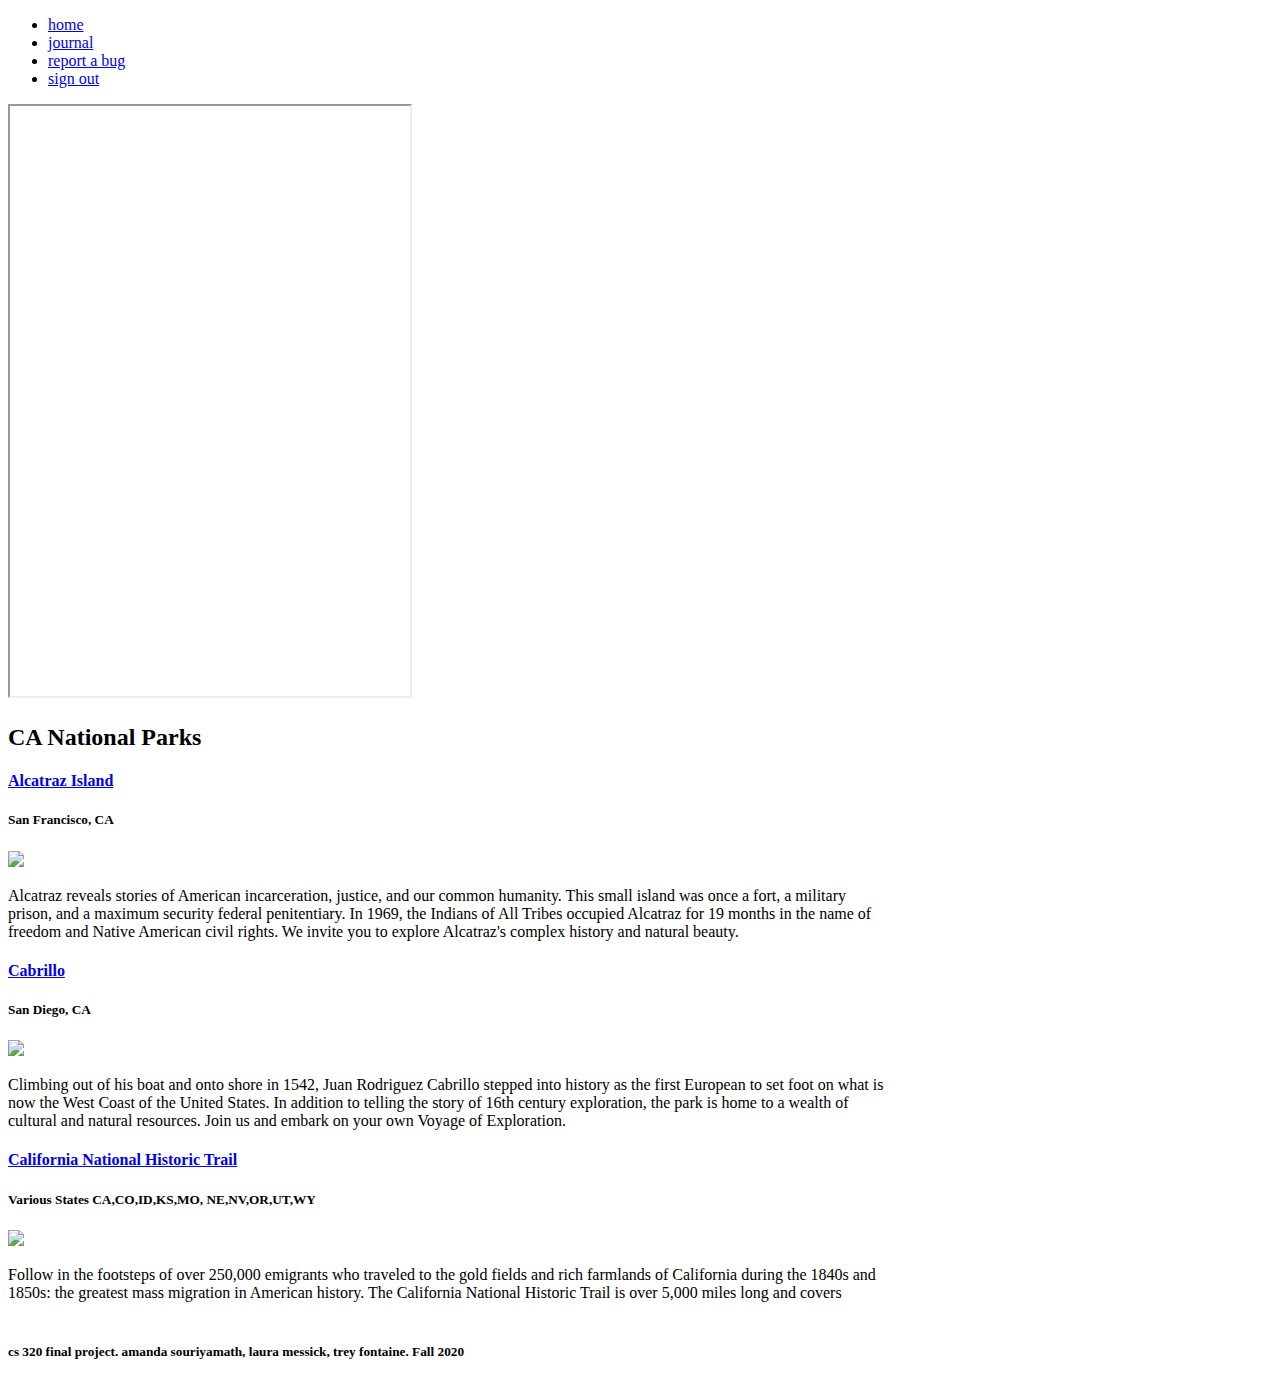
==== states/CA.html @ 1ec85a54 "Rename templates/CA.html to states/CA.html" ====
<!DOCTYPE html> 
<html lang="en"> 

<head>
	 <title>InMap</title>
	 <link rel="stylesheet" href={{ url_for('static', filename='css/style.css') }}>
</head>
<body>
<div id="wrapper">
	<header>
	<nav> 
		<ul> 
			<li><a href="map">home</a></li>
			<li><a href="journal">journal</a></li>
			<li><a href="contact">report a bug</a></li>
			<li><a href="/">sign out</a></li>
		</ul>
	</nav>
	</header>

    <div class="flexbox-container main">
        <div id="statediv" style="width: 20%; height: 600px;">
            <iframe src="https://www.google.com/maps/d/u/0/embed?mid=1KKGeNj9yy7dZjYG24kMr5bO4FFdr8Tih" width="400" height="590"></iframe>
        </div>
            
        <div id="poi" style="width: 70%; height: 600px; overflow: auto;">
            <h2 style="position:sticky;font-weight: bold;">CA National Parks</h2>
            <div class="flexbox-container nationalPark">
                <div class="flexbox-container nameAndImg">
                    <div class="flexbox-container nameAndLoc">
                        <h4 style="font-weight: bold;"><a href="https://www.nps.gov/alca">Alcatraz Island</a></h4>
                        <h5>San Francisco, CA</h5>
                    </div>
                    <div class="flexbox-container image">
                        <img src= "https://www.nps.gov//customcf/apps/CMS_HandF/ParkSearchPics/8E231188-1DD8-B71C-0EFFEC7EA3648226.jpg"></img>
                    </div>
                </div>
                <div class="flexbox-container description">
                    <p>Alcatraz reveals stories of American incarceration, justice, and our common humanity. This small island was once a fort, a military prison, and a maximum security federal penitentiary. In 1969, the Indians of All Tribes occupied Alcatraz for 19 months in the name of freedom and Native American civil rights. We invite you to explore Alcatraz's complex history and natural beauty.</p>
                </div>
            </div>
            <div class="flexbox-container nationalPark">
                <div class="flexbox-container nameAndImg">
                    <div class="flexbox-container nameAndLoc">
                        <h4 style="font-weight: bold;"><a href="https://www.nps.gov/cabr">Cabrillo</a></h4>
                        <h5>San Diego, CA</h5>
                    </div>
                    <div class="flexbox-container image">
                        <img src="https://www.nps.gov//customcf/apps/CMS_HandF/ParkSearchPics/525E3A0A-FDEF-4C0B-79F7E6E420FAAD56.jpg"></img>
                    </div>
                </div>
                <div class="flexbox-container description">
                    <p>Climbing out of his boat and onto shore in 1542, Juan Rodriguez Cabrillo stepped into history as the first European to set foot on what is now the West Coast of the United States. In addition to telling the story of 16th century exploration, the park is home to a wealth of cultural and natural resources. Join us and embark on your own Voyage of Exploration.</p>
                </div>
            </div>
            <div class="flexbox-container nationalPark">
                <div class="flexbox-container nameAndImg">
                    <div class="flexbox-container nameAndLoc">
                        <h4 style="font-weight: bold;"><a href="https://www.nps.gov/cali">California National Historic Trail</a></h4>
                        <h5>Various States CA,CO,ID,KS,MO, NE,NV,OR,UT,WY</h5>
                    </div>
                    <div class="flexbox-container image">
                        <img src=https://www.nps.gov//customcf/apps/CMS_HandF/ParkSearchPics/EC434F10-1DD8-B71C-0E317FD49148F8D0.jpg></img>
                    </div>
                </div>
                <div class="flexbox-container description">
                    <p>Follow in the footsteps of over 250,000 emigrants who traveled to the gold fields and rich farmlands of California during the 1840s and 1850s: the greatest mass migration in American history. The California National Historic Trail is over 5,000 miles long and covers portions of 10 states. Step into history along more than 1,000 miles of ruts and traces from travelers and their overland wagons.</p>
                </div>
            </div>
            <div class="flexbox-container nationalPark">
                <div class="flexbox-container nameAndImg">
                    <div class="flexbox-container nameAndLoc">
                        <h4 style="font-weight: bold;"><a href="https://www.nps.gov/camo">Castle Mountains National Monument</a></h4>
                        <h5>Barstow, CA</h5>
                    </div>
                    <div class="flexbox-container image">
                        <img src=https://www.nps.gov//customcf/apps/CMS_HandF/ParkSearchPics/C9EF180A-1DD8-B71B-0B1551F65A80F5F3.jpg></img>
                    </div>
                </div>
                <div class="flexbox-container description">
                    <p>Castle Mountains represents some of the most unique elements of the Mojave Desert. Nestled between the Nevada state line and Mojave National Preserve, the nearly 21,000 acres of Castle Mountains boasts Joshua tree forests, unbroken natural landscapes, rare desert grasslands, and rich human history. This intriguing area provides serenity and solitude from nearby metropolitan areas.</p>
                </div>
            </div>
            <div class="flexbox-container nationalPark">
                <div class="flexbox-container nameAndImg">
                    <div class="flexbox-container nameAndLoc">
                        <h4 style="font-weight: bold;"><a href="https://www.nps.gov/cech">César E. Chávez National Monument</a></h4>
                        <h5>Keene, CA</h5>
                    </div>
                    <div class="flexbox-container image">
                        <img src=https://www.nps.gov//customcf/apps/CMS_HandF/ParkSearchPics/5D5F42C8-F648-750B-2B7191723A02FE7E.jpg></img>
                    </div>
                </div>
                <div class="flexbox-container description">
                    <p>Yes, we can! Widely recognized as the most important Latino leader in the United States during the twentieth century, CÃ©sar E. ChÃ¡vez led farm workers and supporters in the establishment of the country's first permanent agricultural union. His leadership brought sustained international attention to the plight of U.S. farm workers, and secured for them higher wages and safer working conditions</p>
                </div>
            </div>
            <div class="flexbox-container nationalPark">
                <div class="flexbox-container nameAndImg">
                    <div class="flexbox-container nameAndLoc">
                        <h4 style="font-weight: bold;"><a href="https://www.nps.gov/chis">Channel Islands</a></h4>
                        <h5>Ventura, CA</h5>
                    </div>
                    <div class="flexbox-container image">
                        <img src=https://www.nps.gov//customcf/apps/CMS_HandF/ParkSearchPics/C3F43C9B-1DD8-B71C-0E2389AFF76F592C.jpg></img>
                    </div>
                </div>
                <div class="flexbox-container description">
                    <p>Channel Islands National Park encompasses five remarkable islands and their ocean environment, preserving and protecting a wealth of natural and cultural resources. Isolation over thousands of years has created unique animals, plants, and archeological resources found nowhere else on Earth and helped preserve a place where visitors can experience coastal southern California as it once was.</p>
                </div>
            </div>
            <div class="flexbox-container nationalPark">
                <div class="flexbox-container nameAndImg">
                    <div class="flexbox-container nameAndLoc">
                        <h4 style="font-weight: bold;"><a href="https://www.nps.gov/deva">Death Valley</a></h4>
                        <h5>Death Valley, CA,NV</h5>
                    </div>
                    <div class="flexbox-container image">
                        <img src=https://www.nps.gov//customcf/apps/CMS_HandF/ParkSearchPics/00542D46-FA04-DAE3-3B63820EE4116240.jpg></img>
                    </div>
                </div>
                <div class="flexbox-container description">
                    <p>In this below-sea-level basin, steady drought and record summer heat make Death Valley a land of extremes. Yet, each extreme has a striking contrast. Towering peaks are frosted with winter snow. Rare rainstorms bring vast fields of wildflowers. Lush oases harbor tiny fish and refuge for wildlife and humans. Despite its morbid name, a great diversity of life survives in Death Valley.</p>
                </div>
            </div>
            <div class="flexbox-container nationalPark">
                <div class="flexbox-container nameAndImg">
                    <div class="flexbox-container nameAndLoc">
                        <h4 style="font-weight: bold;"><a href="https://www.nps.gov/depo">Devils Postpile</a></h4>
                        <h5>Mammoth Lakes, CA</h5>
                    </div>
                    <div class="flexbox-container image">
                        <img src=https://www.nps.gov//customcf/apps/CMS_HandF/ParkSearchPics/91F10D3F-1DD8-B71C-0E9C7EF5D83753AE.jpg></img>
                    </div>
                </div>
                <div class="flexbox-container description">
                    <p>Established in 1911 by presidential proclamation, Devils Postpile National Monument protects and preserves the Devils Postpile formation, the 101-foot high Rainbow Falls, and pristine mountain scenery.  The formation is a rare sight in the geologic world and ranks as one of the world's finest examples of columnar basalt. Its' columns tower up to 60 feet and display a striking symmetry.</p>
                </div>
            </div>
            <div class="flexbox-container nationalPark">
                <div class="flexbox-container nameAndImg">
                    <div class="flexbox-container nameAndLoc">
                        <h4 style="font-weight: bold;"><a href="https://www.nps.gov/fopo">Fort Point</a></h4>
                        <h5>San Francisco, CA</h5>
                    </div>
                    <div class="flexbox-container image">
                        <img src=https://www.nps.gov//customcf/apps/CMS_HandF/ParkSearchPics/BC09244B-1DD8-B71C-0EC37DA8C33D1CF6.jpg></img>
                    </div>
                </div>
                <div class="flexbox-container description">
                    <p>From its vantage point overlooking the spectacular Golden Gate, Fort Point defended the San Francisco Bay following California's Gold Rush through World War II. Its beautifully arched casemates display the art of 3rd system brick masonry and interacts gracefully with the Golden Gate Bridge.</p>
                </div>
            </div>
            <div class="flexbox-container nationalPark">
                <div class="flexbox-container nameAndImg">
                    <div class="flexbox-container nameAndLoc">
                        <h4 style="font-weight: bold;"><a href="https://www.nps.gov/goga">Golden Gate</a></h4>
                        <h5>San Francisco, CA</h5>
                    </div>
                    <div class="flexbox-container image">
                        <img src=https://www.nps.gov//customcf/apps/CMS_HandF/ParkSearchPics/22F4EB7E-B50A-F16D-E35A0083CB6129B9.jpg></img>
                    </div>
                </div>
                <div class="flexbox-container description">
                    <p>Experience a park so rich it supports 19 distinct ecosystems with over 2,000 plant and animal species. Go for a hike, enjoy a vista, have a picnic or learn about the centuries of overlapping history from Californiaâ€™s indigenous cultures, Spanish colonialism, the Mexican Republic, US military expansion and the growth of San Francisco. All of this and more awaits you, so get out and find your park.</p>
                </div>
            </div>
            <div class="flexbox-container nationalPark">
                <div class="flexbox-container nameAndImg">
                    <div class="flexbox-container nameAndLoc">
                        <h4 style="font-weight: bold;"><a href="https://www.nps.gov/jomu">John Muir National Historic Site</a></h4>
                        <h5>Martinez, CA</h5>
                    </div>
                    <div class="flexbox-container image">
                        <img src="//www.nps.gov/customcf/apps/CMS_HandF/ParkSearchPics/E440D2E2-1DD8-B71C-0E5FBE21786F7C21.jpg"></img>
                    </div>
                </div>
                <div class="flexbox-container description">
                    <p>John Muir played many roles in his life, all of which helped him succeed in his role as an advocate for Nature. As America’s most famous naturalist and conservationist, Muir fought to protect the wild places he loved, places we can still visit today. Muir’s writings convinced the U.S. government to protect Yosemite, Sequoia, Grand Canyon and Mt. Rainier as national parks.</p>
                </div>
            </div>
            <div class="flexbox-container nationalPark">
                <div class="flexbox-container nameAndImg">
                    <div class="flexbox-container nameAndLoc">
                        <h4 style="font-weight: bold;"><a href="https://www.nps.gov/jotr">Joshua Tree National Park</a></h4>
                        <h5>Twentynine Palms, CA</h5>
                    </div>
                    <div class="flexbox-container image">
                        <img src=https://www.nps.gov/customcf/apps/CMS_HandF/ParkSearchPics/0F1D4C44-F274-CCD6-83BF4D54FD999504.jpg></img>
                    </div>
                </div>
                <div class="flexbox-container description">
                    <p>Two distinct desert ecosystems, the Mojave and the Colorado, come together in Joshua Tree National Park. A fascinating variety of plants and animals make their homes in a land sculpted by strong winds and occasional torrents of rain. Dark night skies, a rich cultural history, and surreal geologic features add to the wonder of this vast wilderness in southern California. Come explore for yourself.</p>
                </div>
            </div>
            <div class="flexbox-container nationalPark">
                <div class="flexbox-container nameAndImg">
                    <div class="flexbox-container nameAndLoc">
                        <h4 style="font-weight: bold;"><a href="https://www.nps.gov/juba">Juan Bautista de Anza Historic Trail</a></h4>
                        <h5>Nogales, AZ</h5>
                    </div>
                    <div class="flexbox-container image">
                        <img src=https://www.nps.gov/customcf/apps/CMS_HandF/ParkSearchPics/CF0F28AD-EBF6-DB81-1999533411D1486E.jpg></img>
                    </div>
                </div>
                <div class="flexbox-container description">
                    <p>"¡Vayan Subiendo!"("Everyone mount up!") was the rousing call from Juan Bautista de Anza. In 1775-76, he led some 240 men, women, and children on an epic journey to establish the first non-Native settlement at San Francisco Bay. Today, the 1,200-mile Juan Bautista de Anza National Historic Trail connects history, culture, and outdoor recreation from Nogales, Arizona, to the San Francisco Bay Area.</p>
                </div>
            </div>
            <div class="flexbox-container nationalPark">
                <div class="flexbox-container nameAndImg">
                    <div class="flexbox-container nameAndLoc">
                        <h4 style="font-weight: bold;"><a href="https://www.nps.gov/lavo">Lassen Volcanic National Park</a></h4>
                        <h5>Mineral, CA</h5>
                    </div>
                    <div class="flexbox-container image">
                        <img src=https://www.nps.gov/customcf/apps/CMS_HandF/ParkSearchPics/86FF8963-155D-4519-3E10C9FBC885D007.jpg></img>
                    </div>
                </div>
                <div class="flexbox-container description">
                    <p>Lassen Volcanic National Park is home to steaming fumaroles, meadows freckled with wildflowers, clear mountain lakes, and numerous volcanoes. Jagged peaks tell the story of its eruptive past while hot water continues to shape the land.</p>
                </div>
            </div>
            <div class="flexbox-container nationalPark">
                <div class="flexbox-container nameAndImg">
                    <div class="flexbox-container nameAndLoc">
                        <h4 style="font-weight: bold;"><a href="https://www.nps.gov/labe">Lava Beds</a></h4>
                        <h5>Tulelake, CA</h5>
                    </div>
                    <div class="flexbox-container image">
                        <img src=https://www.nps.gov/customcf/apps/CMS_HandF/ParkSearchPics/8D69923C-1DD8-B71C-0E546CCF859089AF.jpg></img>
                    </div>
                </div>
                <div class="flexbox-container description">
                    <p>Lava Beds National Monument is a land of turmoil, both geological and historical. Over the last half-million years, volcanic eruptions on the Medicine Lake shield volcano have created a rugged landscape dotted with diverse volcanic features. More than 800 caves, Native American rock art sites, historic battlefields and campsites, and a high desert wilderness experience await you!</p>
                </div>
            </div>
            <div class="flexbox-container nationalPark">
                <div class="flexbox-container nameAndImg">
                    <div class="flexbox-container nameAndLoc">
                        <h4 style="font-weight: bold;"><a href="https://www.nps.gov/manz">Manzanar</a></h4>
                        <h5>Independence, CA</h5>
                    </div>
                    <div class="flexbox-container image">
                        <img src=https://www.nps.gov/customcf/apps/CMS_HandF/ParkSearchPics/EF6C89F3-1DD8-B71C-0E05CED6D13C6F74.jpg></img>
                    </div>
                </div>
                <div class="flexbox-container description">
                    <p>In 1942, the United States government ordered more than 110,000 men, women, and children to leave their homes and detained them in remote, military-style camps. Manzanar War Relocation Center was one of ten camps where Japanese American citizens and resident Japanese aliens were incarcerated during World War II.</p>
                </div>
            </div>
            <div class="flexbox-container nationalPark">
                <div class="flexbox-container nameAndImg">
                    <div class="flexbox-container nameAndLoc">
                        <h4 style="font-weight: bold;"><a href="https://www.nps.gov/moja">Mojave</a></h4>
                        <h5>Barstow, CA</h5>
                    </div>
                    <div class="flexbox-container image">
                        <img src=https://www.nps.gov/customcf/apps/CMS_HandF/ParkSearchPics/7879EC94-155D-4519-3E3960BE5790E223.jpg></img>
                    </div>
                </div>
                <div class="flexbox-container description">
                    <p>Singing sand dunes, cinder cone volcanoes, a large Joshua tree forest, and carpets of spring wildflowers are all found within this 1.6-million-acre park. A visit to its canyons, mountains, and mesas will reveal long-abandoned mines, homesteads, and rock-walled military outposts. Located between Los Angeles and Las Vegas, Mojave provides serenity and solitude from major metropolitan areas.</p>
                </div>
            </div>
            <div class="flexbox-container nationalPark">
                <div class="flexbox-container nameAndImg">
                    <div class="flexbox-container nameAndLoc">
                        <h4 style="font-weight: bold;"><a href="https://www.nps.gov/muwo">Muir Woods</a></h4>
                        <h5>Mill Valley, CA</h5>
                    </div>
                    <div class="flexbox-container image">
                        <img src=https://www.nps.gov/customcf/apps/CMS_HandF/ParkSearchPics/3DC8C964-F2C6-2D2B-5128AB6A1D3C951C.jpg></img>
                    </div>
                </div>
                <div class="flexbox-container description">
                    <p>Walk among old growth coast redwoods, cooling their roots in the fresh water of Redwood Creek and lifting their crowns to reach the sun and fog. Federally protected as a National Monument since 1908, this primeval forest is both refuge and laboratory, revealing our relationship with the living landscape. What will you discover in Muir Woods?</p>
                </div>
            </div>
            <div class="flexbox-container nationalPark">
                <div class="flexbox-container nameAndImg">
                    <div class="flexbox-container nameAndLoc">
                        <h4 style="font-weight: bold;"><a href="https://www.nps.gov/pinn">Pinnacles</a></h4>
                        <h5>Paicines, CA</h5>
                    </div>
                    <div class="flexbox-container image">
                        <img src=https://www.nps.gov/customcf/apps/CMS_HandF/ParkSearchPics/140F1849-1DD8-B71B-0BD25C79625EE75B.jpg></img>
                    </div>
                </div>
                <div class="flexbox-container description">
                    <p>Some 23 million years ago multiple volcanoes erupted, flowed, and slid to form what would become Pinnacles National Park. What remains is a unique landscape. Travelers journey through chaparral, oak woodlands, and canyon bottoms. Hikers enter rare talus caves and emerge to towering rock spires teeming with life: prairie and peregrine falcons, golden eagles, and the inspiring California condor.</p>
                </div>
            </div>
            <div class="flexbox-container nationalPark">
                <div class="flexbox-container nameAndImg">
                    <div class="flexbox-container nameAndLoc">
                        <h4 style="font-weight: bold;"><a href="https://www.nps.gov/pore">Point Reyes</a></h4>
                        <h5>Point Reyes, CA</h5>
                    </div>
                    <div class="flexbox-container image">
                        <img src=https://www.nps.gov/customcf/apps/CMS_HandF/ParkSearchPics/F4C26BB3-155D-4519-3EBE44A3038BD2AA.jpg></img>
                    </div>
                </div>
                <div class="flexbox-container description">
                    <p>From its thunderous ocean breakers crashing against rocky headlands and expansive sand beaches to its open grasslands, brushy hillsides, and forested ridges, Point Reyes offers visitors over 1500 species of plants and animals to discover. Home to several cultures over thousands of years, the Seashore preserves a tapestry of stories and interactions of people. Point Reyes awaits your exploration.</p>
                </div>
            </div>
            <div class="flexbox-container nationalPark">
                <div class="flexbox-container nameAndImg">
                    <div class="flexbox-container nameAndLoc">
                        <h4 style="font-weight: bold;"><a href="https://www.nps.gov/poch">Port Chicago Naval Magazine</a></h4>
                        <h5>Concord Naval Weapons Station, CA</h5>
                    </div>
                    <div class="flexbox-container image">
                        <img src=https://www.nps.gov/customcf/apps/CMS_HandF/ParkSearchPics/BB8A00CD-C474-4D1B-4D3BB90631ACA443.jpg></img>
                    </div>
                </div>
                <div class="flexbox-container description">
                    <p>On the evening of July 17, 1944, residents in the San Francisco east bay area were jolted awake by a massive explosion that cracked windows and lit up the night sky. At Port Chicago Naval Magazine, 320 men were instantly killed when two ships being loaded with ammunition for the Pacific theater troops blew up. It was WWII's worst home front disaster.</p>
                </div>
            </div>
            <div class="flexbox-container nationalPark">
                <div class="flexbox-container nameAndImg">
                    <div class="flexbox-container nameAndLoc">
                        <h4 style="font-weight: bold;"><a href="https://www.nps.gov/prsf">Presidio of San Francisco</a></h4>
                        <h5>San Francisco, CA</h5>
                    </div>
                    <div class="flexbox-container image">
                        <img src=https://www.nps.gov/customcf/apps/CMS_HandF/ParkSearchPics/E7B033A7-1DD8-B71C-0E40CE3B3F7A3896.jpg></img>
                    </div>
                </div>
                <div class="flexbox-container description">
                    <p>For 218 years, the Presidio served as an army post for three nations. World and local events, from military campaigns to World Fairs and earthquakes, left their mark. Come enjoy the history and the natural beauty of the Presidio. Explore centuries of architecture. Reflect in a national cemetery. Walk along an historic airfield, through forests or to beaches, and admire spectacular vistas.</p>
                </div>
            </div>
            <div class="flexbox-container nationalPark">
                <div class="flexbox-container nameAndImg">
                    <div class="flexbox-container nameAndLoc">
                        <h4 style="font-weight: bold;"><a href="https://www.nps.gov/redw">Redwoods</a></h4>
                        <h5>Del Norte & Humboldt counties , CA</h5>
                    </div>
                    <div class="flexbox-container image">
                        <img src=https://www.nps.gov/customcf/apps/CMS_HandF/ParkSearchPics/8D09E37E-1DD8-B71C-0E8C214A613FB9BC.jpg></img>
                    </div>
                </div>
                <div class="flexbox-container description">
                    <p>Most people know Redwood as home to the tallest trees on Earth. But the parks also protect vast prairies, oak woodlands, wild riverways, and nearly 40 miles of rugged coastline. People have lived in this verdant landscape since time immemorial. Together, the National Park Service and California State Parks are managing and restoring these lands for the inspiration, enjoyment, and education of all.</p>
                </div>
            </div>
            <div class="flexbox-container nationalPark">
                <div class="flexbox-container nameAndImg">
                    <div class="flexbox-container nameAndLoc">
                        <h4 style="font-weight: bold;"><a href="https://www.nps.gov/rori">Rosie the Riveter WWII Home Front</a></h4>
                        <h5>Richmond, CA</h5>
                    </div>
                    <div class="flexbox-container image">
                        <img src=https://www.nps.gov/customcf/apps/CMS_HandF/ParkSearchPics/B8839227-A7B6-5DE1-6544B1FBF6CA0456.jpg></img>
                    </div>
                </div>
                <div class="flexbox-container description">
                    <p>Explore and honor the efforts and sacrifices of American civilians on the World War II home front. Find out how they lived, worked and got along. Many faces, many stories, many truths weave a complex tapestry of myths and realities from this time of opportunity and loss.</p>
                </div>
            </div>
            <div class="flexbox-container nationalPark">
                <div class="flexbox-container nameAndImg">
                    <div class="flexbox-container nameAndLoc">
                        <h4 style="font-weight: bold;"><a href="https://www.nps.gov/safr">San Francisco Maritime</a></h4>
                        <h5>San Francisco, CA</h5>
                    </div>
                    <div class="flexbox-container image">
                        <img src=https://www.nps.gov/customcf/apps/CMS_HandF/ParkSearchPics/F4484F0B-1DD8-B71C-0E72B97784BC6E34.jpg></img>
                    </div>
                </div>
                <div class="flexbox-container description">
                    <p>Located in the Fisherman's Wharf neighborhood, San Francisco Maritime National Historical Park offers visitors the sights, sounds, smells and stories of Pacific Coast maritime history. The Park includes a magnificent fleet of historic ships, a Visitor Center, Maritime Museum, Maritime Research Center, and Aquatic Park Historic District.</p>
                </div>
            </div>
            <div class="flexbox-container nationalPark">
                <div class="flexbox-container nameAndImg">
                    <div class="flexbox-container nameAndLoc">
                        <h4 style="font-weight: bold;"><a href="https://www.nps.gov/samo">Santa Monica Mountains</a></h4>
                        <h5>Thousand Oaks, CA</h5>
                    </div>
                    <div class="flexbox-container image">
                        <img src=https://www.nps.gov/customcf/apps/CMS_HandF/ParkSearchPics/0A579407-B5D5-B5CA-73AD48B343DC7235.jpg></img>
                    </div>
                </div>
                <div class="flexbox-container description">
                    <p>Hidden in plain sight from Los Angeles, the Santa Monica Mountains offer easy access to surprisingly wild places. Experience the famous beaches of Malibu or explore more than 500 miles of trails. The park abounds with historical and cultural sites, from old movie ranches to Native American centers. What will you and your family discover?</p>
                </div>
            </div>
            <div class="flexbox-container nationalPark">
                <div class="flexbox-container nameAndImg">
                    <div class="flexbox-container nameAndLoc">
                        <h4 style="font-weight: bold;"><a href="https://www.nps.gov/seki">Sequoia & Kings Canyon</a></h4>
                        <h5>Fresno counties, CA</h5>
                    </div>
                    <div class="flexbox-container image">
                        <img src=https://www.nps.gov/customcf/apps/CMS_HandF/ParkSearchPics/1D2F4113-1DD8-B71B-0B333A69FC95D0AD.jpg></img>
                    </div>
                </div>
                <div class="flexbox-container description">
                    <p>This dramatic landscape testifies to nature's size, beauty, and diversity—huge mountains, rugged foothills, deep canyons, vast caverns, and the world's largest trees. The parks lie side by side in the southern Sierra Nevada east of the San Joaquin Valley. Weather varies a lot by season and elevation, which ranges from 1,370' to 14,494'.</p>
                </div>
            </div>
            <div class="flexbox-container nationalPark">
                <div class="flexbox-container nameAndImg">
                    <div class="flexbox-container nameAndLoc">
                        <h4 style="font-weight: bold;"><a href="https://www.nps.gov/tule">Tule Lake</a></h4>
                        <h5>Tulelake, CA</h5>
                    </div>
                    <div class="flexbox-container image">
                        <img src=https://www.nps.gov/customcf/apps/CMS_HandF/ParkSearchPics/23A27A61-1DD8-B71C-0E485D8B9EB7564A.jpg></img>
                    </div>
                </div>
                <div class="flexbox-container description">
                    <p>The Tule Lake National Monument includes both the the Tule Lake Segregation Center, the largest and most controversial of the sites where Japanese Americans were incarcerated during World War II, and Camp Tulelake, which was first a Civilian Conservation Corps camp, then an additional facility to detain Japanese Americans, and finally a prisoner of war camp.</p>
                </div>
            </div>
            <div class="flexbox-container nationalPark">
                <div class="flexbox-container nameAndImg">
                    <div class="flexbox-container nameAndLoc">
                        <h4 style="font-weight: bold;"><a href="https://www.nps.gov/whis">Whiskeytown</a></h4>
                        <h5>Whiskeytown, CA</h5>
                    </div>
                    <div class="flexbox-container image">
                        <img src=https://www.nps.gov/customcf/apps/CMS_HandF/ParkSearchPics/61AEEBCB-DBB6-0FA4-C2C0F50D21EDB7CD.jpg></img>
                    </div>
                </div>
                <div class="flexbox-container description">
                    <p>Whiskeytown Lake’s crystal-clear water is perhaps the most recognized feature of the park. However, water-based recreation is only a part of what the 42,000-acre Whiskeytown National Recreation Area (NRA) has to offer. Visit waterfalls, hike through rugged mountains, explore California Gold Rush history, and observe post-fire ecology in action. Your national park is calling...</p>
                </div>
            </div>
            <div class="flexbox-container nationalPark">
                <div class="flexbox-container nameAndImg">
                    <div class="flexbox-container nameAndLoc">
                        <h4 style="font-weight: bold;"><a href="https://www.nps.gov/yose">Yosemite</a></h4>
                        <h5>Sierra Nevada, CA</h5>
                    </div>
                    <div class="flexbox-container image">
                        <img src=https://www.nps.gov/customcf/apps/CMS_HandF/ParkSearchPics/F482AF4F-1DD8-B71B-0B5C614D4B57121F.jpg></img>
                    </div>
                </div>
                <div class="flexbox-container description">
                    <p>Not just a great valley, but a shrine to human foresight, the strength of granite, the power of glaciers, the persistence of life, and the tranquility of the High Sierra. First protected in 1864, Yosemite National Park is best known for its waterfalls, but within its nearly 1,200 square miles, you can find deep valleys, grand meadows, ancient giant sequoias, a vast wilderness area, and much more.</p>
                </div>
            </div>
        </div>
        

    </div>
</div>
<br>
<footer>
	<h5>
		cs 320 final project. amanda souriyamath, laura messick, trey fontaine. Fall 2020
	</h5>
</footer>
</body>
</html>
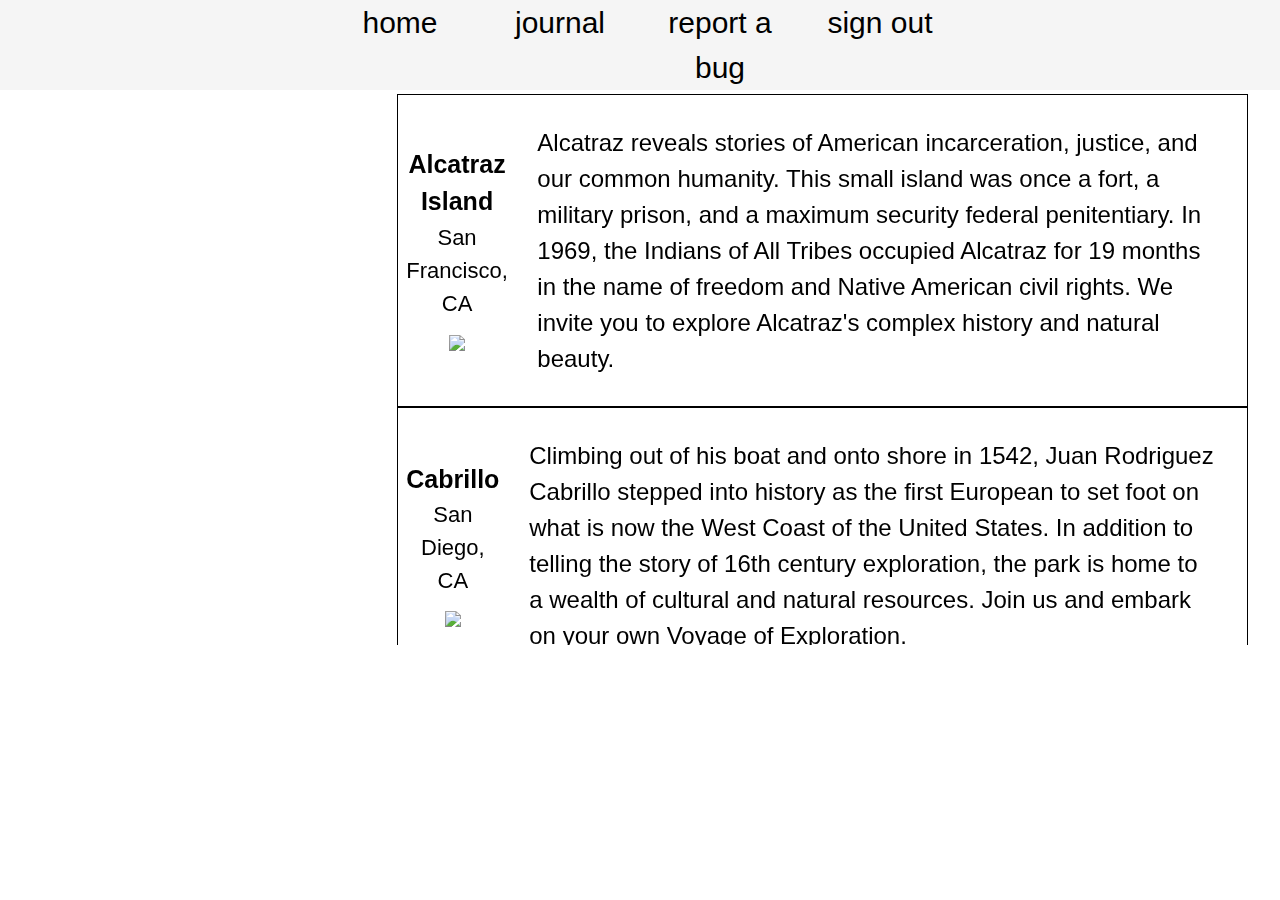
==== commit 50672e1b: "Update CA.html" ====
--- a/states/CA.html
+++ b/states/CA.html
@@ -3,7 +3,7 @@
 
 <head>
 	 <title>InMap</title>
-	 <link rel="stylesheet" href={{ url_for('static', filename='css/style.css') }}>
+	 <link rel="stylesheet" href="../static/css/style.css">
 </head>
 <body>
 <div id="wrapper">
@@ -450,11 +450,5 @@
 
     </div>
 </div>
-<br>
-<footer>
-	<h5>
-		cs 320 final project. amanda souriyamath, laura messick, trey fontaine. Fall 2020
-	</h5>
-</footer>
 </body>
 </html>
--- a/static/css/style.css
+++ b/static/css/style.css
@@ -0,0 +1,647 @@
+/** * Eric Meyer's Reset CSS v2.0 (http://meyerweb.com/eric/tools/css/reset/) * http://cssreset.com */
+	html, body, div, span, applet, object, iframe,h1, h2, h3, h4, h5, h6, p, blockquote, pre,a, 
+	abbr, acronym, address, big, cite, code,del, dfn, em, ins, kbd, q, s, samp,small, strike, 
+	strong, sub, sup, tt, var,b, u, i, center,dl, dt, dd, ol, ul, li,fieldset, form, label, legend, 
+	caption, tbody, tfoot, thead, tr, th, td,article, aside, canvas, details, embed, figure, figcaption, 
+	footer, header, hgroup, menu, nav, output, ruby, section, summary,time, mark, audio, video {	
+		/*Removed table and img from this list ^*/
+	margin: 0;	
+	padding: 0;	
+	border: 0;	
+	font-size: 100%;	
+	font: inherit;	
+	vertical-align: baseline;}
+
+	/* img {
+		max-width: 100%;
+	} */
+
+	/*starting edit 19*/
+.wip {
+	align-content: center;
+	align-items: center;
+	margin: auto;
+	//padding: 2em 3em;
+	//background: blue;
+	//cursor: pointer;
+	//border: 2px solid red;
+	width: 100%;
+	height: 100%;
+	text-align: center;
+	//margin-top: auto;
+
+
+}
+
+.wip-image {
+	//margin-top: auto;
+
+	position: absolute;
+	top: 0;
+	bottom: 0;
+	left: 0;
+	right: 0;
+	margin: auto;
+}
+
+h3 {
+	//border: 2px solid black;
+}
+
+/*ending edit*/
+
+	th {
+		text-align: left;
+	}
+
+	table, th, td {
+		border: 1px solid #000;
+		/*border-collapse: collapse;*/
+	}
+
+	td.img {
+		/*vertical-align: middle;*/
+		display: block;
+		margin-left: auto;
+		margin-right: auto;
+	}
+
+	/* table {	
+		border-collapse: collapse;	border-spacing: 0;
+		}	 */
+	/*Adding for table*/
+
+	/*Adding flexbox container*/
+	.main {
+		/*border: 2px solid brown;*/
+		display: flex;
+		justify-content: center;
+		justify-content: space-between;
+
+		width: 95%;
+		/*	border:2px solid lightgray;*/
+		max-width: 2000px;
+		margin: 10px auto;
+		background-color:white;
+		padding-top: 5px;
+		padding-bottom: 10px;
+	}
+
+	.nationalPark {
+		border: 1px solid black;
+		justify-content: flex-end; 
+    	align-items: center;
+    	display: flex;
+    	flex-direction: row;
+	}
+
+	.nameAndImg {
+		display: flex;
+		flex-direction: column;
+		justify-content: space-between;
+		padding-left: 1%;
+	}
+
+	.image {
+		display: flex;
+		justify-content: center;
+		padding-top: 15%;
+		padding-bottom: 5%;
+	}
+	
+	/*Amanda's*/
+	#titleoutput {
+		font-size:1px;
+		color:white;
+	}
+	  
+	#paragraph {
+		font-size:1px;
+		color:white;
+	}
+	  
+	#alignsubmit {
+		display: grid;
+		grid-template-columns: 2fr 1fr;
+	}
+
+	/* HTML5 display-role reset for older browsers */
+	article, aside, details, figcaption, figure, footer, header, hgroup, menu, nav, section {	
+	display: block;}
+	
+	body {	
+		line-height: 1.5;
+	}
+
+	nav {
+	background-color: "#535364";
+	}
+	
+	ol, ul {	
+	list-style: none;
+	}
+	
+	blockquote, q {	
+	quotes: none;
+	}
+	
+	blockquote:before, blockquote:after,q:before, q:after {	
+	content: '';	
+	content: none;
+	} 
+	
+	/* end reset*/
+
+/*navigation bar here */
+
+/* nav bar */
+
+header {
+    position: fixed;
+    width: 100%;
+	z-index: 1;
+
+    top: 0;
+   	font-family: 'Roboto Condensed', sans-serif;
+   	background-color: white;
+   	font-size: 30px;
+}
+
+
+nav {
+	background-color: #f5f5f5;
+	padding-left: 25%;
+	padding-right: 25%;
+}
+
+ul {
+	display: grid;
+	grid-template-columns: 1fr 1fr 1fr 1fr
+}
+
+li a {
+    display: block;
+    color: black;
+    text-align: center;
+    text-decoration: none;
+}
+
+a:link, a:visited { 
+    color: black;
+    text-decoration: none; 
+}
+    
+a:hover, a:focus { 
+    color: blue;
+}
+
+/* end nav bar */ 
+
+body {
+	width:100%;
+	height:auto;
+	background-repeat: no-repeat;
+	background-attachment: fixed;
+	background-position:center;
+	background-color: white;
+}
+
+
+
+
+
+
+/* .logoimg {
+/*  width: 10px;
+  height: 10px;
+  margin: 0 auto;
+  animation-name:img-ani;
+  animation-duration: 4s;   
+  animation-timing-function: ease-in;
+}       */
+
+/* .by {
+  animation-name:img-ani;
+  animation-duration: 3.5s;   
+  animation-timing-function: ease-in;
+} */
+
+/* .lateimg {
+  animation-name:late-img-ani;
+  animation-duration: 3s;   
+  animation-timing-function: ease-in;
+}        */
+
+/* @keyframes img-ani {
+  from{opacity:0;}
+  to{opacity: 1;}
+}
+
+@keyframes late-img-ani {
+  from{opacity:0;}
+  to{opacity: 1;}
+} */
+
+#fbads {
+	margin: 0 auto;
+	max-width: 1000px;
+	padding: 0 8% 0 8%;
+	display:grid;
+	grid-template-columns: 1fr 1fr 1fr;
+	grid-gap:4%;
+}
+
+#wrapper {
+	padding-top: 30px;
+	font-family: 'Open Sans Condensed', sans-serif;
+	font-size: 45px;
+}
+
+#description p {
+	padding-left: 10%;
+	padding-right: 10%;
+}
+
+#container {
+	width: 90%;
+	//border: 2px solid red;
+	max-width: 1000px;
+	margin: auto;
+	background-color: #b1fbfc;
+}
+
+
+#colgrid {
+	display: grid;
+	text-align: left;
+	grid-template-columns: 1fr 1fr 1fr;
+	grid-template-rows: auto;
+    grid-gap:10px;
+}
+
+h1 { 
+	color: black;
+	letter-spacing: 2px;
+	text-align: center;
+	font-size: 80px;
+	font-family: 'Playfair Display', serif;
+	padding: 1%;
+}
+
+h2 {
+	font-size: 30px;
+	font-family: 'Roboto', sans-serif;
+	padding-bottom: 0.5%;
+	text-align: center;
+}
+
+h3 { 
+	font-size: 35px;
+	text-align: center;
+	font-family: 'Roboto Condensed', sans-serif;
+	font-style: bold;
+}
+
+h4 { 
+	font-size: 25px;
+	text-align: center;
+	font-family: 'Alegreya Sans', sans-serif;
+}
+
+h5 { 	
+	color:black;
+   	text-align: center;
+	font-size: 22px;
+	font-family: 'Open Sans Condensed', sans-serif;
+}
+
+p { 
+	color:black;
+	text-align: left;
+	font-size: 24px;
+	margin: 4%;
+	font-family: 'Open Sans Condensed', sans-serif;
+} 
+
+/*
+footer { 
+	background-color: #f7f7f7; 
+}
+*/
+/* about page css here */ 
+
+#description {
+	text-align: left;
+	color: black;
+	font-size: 1.4em;
+	font-family: 'Open Sans Condensed', sans-serif;
+}
+
+
+/* #description > #container img {
+	max-width:1100px; 
+	margin-left: auto; 
+	margin-right:auto;
+} */
+
+#container {
+	//padding:10px;
+}
+
+#griddesign { 
+	display: grid;
+	text-align: left;
+	grid-template-columns: 1fr;
+	grid-template-rows: auto;
+}
+
+/* for interface pics */
+#interface {
+	display: block;
+	margin-left: auto;
+	margin-right: auto;
+	width:70%;
+}
+
+/* for interface grid*/
+#grid {
+	display:grid;
+	grid-template-columns: 1fr 1fr;
+	grid-gap: 30px;
+}
+
+/* #griddesign img {
+	display: block;
+	margin-left: auto;
+	margin-right: auto;
+	width: 100%;	
+} */
+
+/* #griddesign a:hover img {
+	opacity: 0.5;
+} */
+
+
+#grid-container {
+	text-align: center;
+	display: block;  	
+/*	border-radius: 4px;
+	border: 2px solid #080C26;*/
+	width: 100%;
+	background-color:white;
+    color:black;
+    height:auto; 
+    position:relative; 
+}
+
+#center {
+	display: block;
+	margin-left: auto;
+	margin-right: auto;
+	max-width: 23%;
+}
+
+
+#grid-container > div {
+    text-align: center;
+    padding: 3%;
+    font-size: 30px;
+}
+
+/* #grid-container > div > img {
+	text-align: center;
+	display: block;
+    width: 80%;
+    height: 60%;
+    object-fit: cover;
+}  */
+
+
+#meet {
+	padding:0 20% 0 20%;
+}
+
+/* Style inputs with type="text", select elements and textareas */
+input[type=text], select, textarea {
+  width: 100%; /* Full width */
+  padding: 12px; /* Some padding */ 
+  border: 1px solid #ccc; /* Gray border */
+  border-radius: 4px; /* Rounded borders */
+  box-sizing: border-box; /* Make sure that padding and width stays in place */
+/*  margin-top: 6px; *//* Add a top margin */
+/*  margin-bottom: 16px; *//* Bottom margin */
+  resize: vertical /* Allow the user to vertically resize the textarea (not horizontally) */
+}
+
+/* Style the submit button with a specific background color etc */
+input[type=submit] {
+  background-color: black;
+  color: white;
+  padding: 12px 20px;
+  border: none;
+  border-radius: 4px;
+  cursor: pointer;
+}
+
+/* When moving the mouse over the submit button, add a darker green color */
+input[type=submit]:hover {
+  background-color: gray;
+}
+
+/* Add a background color and some padding around the form */
+.formcontainer {
+  border-radius: 5px;
+  background-color: #f7f7f7; /* same as nav bar for now */
+  padding: 20px;
+}
+
+
+/* begin tablet styles */
+@media only screen and (min-width: 200px) and (max-width: 1000px) {
+
+nav {
+	padding-left: 6%;
+	padding-right: 8%;
+}
+
+
+ul {
+	display: grid;
+	grid-template-columns: 1fr 1fr 1fr 1fr 1fr;
+	grid-gap:13px;
+}
+
+#fbads {
+	margin: 0 auto;
+	max-width: 800px;
+	display:grid;
+	grid-template-columns: 1fr;
+}
+
+#center {
+	display: block;
+	margin-left: auto;
+	margin-right: auto;
+	max-width: 60%;
+}
+
+#meet {
+	padding:0;
+}
+#grid-container {
+	padding:10px;
+	color: black;
+	font-size:30px;
+	width:100%;
+}
+
+#griddesign { 
+	display: grid;
+	text-align: left;
+	grid-template-columns: 1fr;
+	grid-column-gap: 20px;
+	grid-gap:20px;
+	padding: 6%; 
+}
+
+#colgrid {
+	display: grid;
+	text-align: center;
+	grid-template-columns: 1fr 1fr;
+    grid-gap:20px;
+    grid-column-gap: 25px;
+    width:100%;
+}
+
+
+
+/*end tablet styles*/
+
+/* begin desktop styles */
+@media only screen and (min-width: 1001px){
+
+
+#grid-container {
+    grid-gap:0.5%;
+    color: black;
+    width:100%;
+}
+
+#griddesign { 
+	display: grid;
+	text-align: left;
+	grid-template-columns: 1fr;
+	grid-column-gap: 20%;
+	grid-gap:.50em;
+	padding: 6%; 
+}
+
+#colgrid {
+	display: grid;
+	text-align: left;
+	grid-template-columns: 1fr 1fr 1fr;
+    grid-gap:20px;
+    grid-column-gap: 25px;
+    width: 100%;
+}
+
+/*--------------------------------------------------------------------*/
+ 
+/*----------------------LOGIN PAGE-------------------*/
+    /* Bordered form */
+/* Full-width inputs */
+input[type=text], input[type=password] {
+  width: 100%;
+  padding: 12px 20px;
+  margin: 8px 0;
+  display: inline-block;
+  border: 1px solid #ccc;
+  box-sizing: border-box;
+}
+
+/* Set a style for all buttons */
+button {
+  background-color: #4CAF50;
+  color: white;
+  padding: 14px 20px;
+  margin: 8px 0;
+  border: none;
+  cursor: pointer;
+  width: 100%;
+}
+
+/* Add a hover effect for buttons */
+button:hover {
+  opacity: 0.8;
+}
+
+/* Extra style for the cancel button (red) */
+.cancelbtn {
+  width: auto;
+  padding: 10px 18px;
+  background-color: #f44336;
+}
+
+/* Center the avatar image inside this container */
+.imgcontainer {
+  text-align: center;
+  margin: 24px 0 12px 0;
+}
+
+/* Add padding to containers */
+.container {
+  //padding: 16px;
+}
+
+/* The "Forgot password" text */
+span.psw {
+  float: right;
+  padding-top: 16px;
+}
+
+/* Change styles for span and cancel button on extra small screens */
+@media screen and (max-width: 300px) {
+  span.psw {
+    display: block;
+    float: none;
+  }
+  .cancelbtn {
+    width: 100%;
+  }
+}
+/*--------------------------------------------------------------------*/
+ 
+/*---------------------- TITLE -------------------*/
+
+#title{
+  position: relative;
+}
+.js-nametag{
+  position: absolute;  
+}
+.js-nametag:nth-child(1){
+  animation-name: fade;
+  animation-fill-mode: both;
+  animation-iteration-count: infinite;
+  animation-duration: 5s;
+  animation-direction: alternate-reverse;  
+}
+
+
+.js-nametag:nth-child(2){
+  animation-name: fade;
+  animation-fill-mode: both;
+  animation-iteration-count: infinite;
+  animation-duration: 5s;
+  animation-direction: alternate;
+}
+
+@keyframes fade{
+    0%,50% {
+      opacity: 0;
+	}
+    100%{
+      opacity: 1;
+  	}
+}
+
